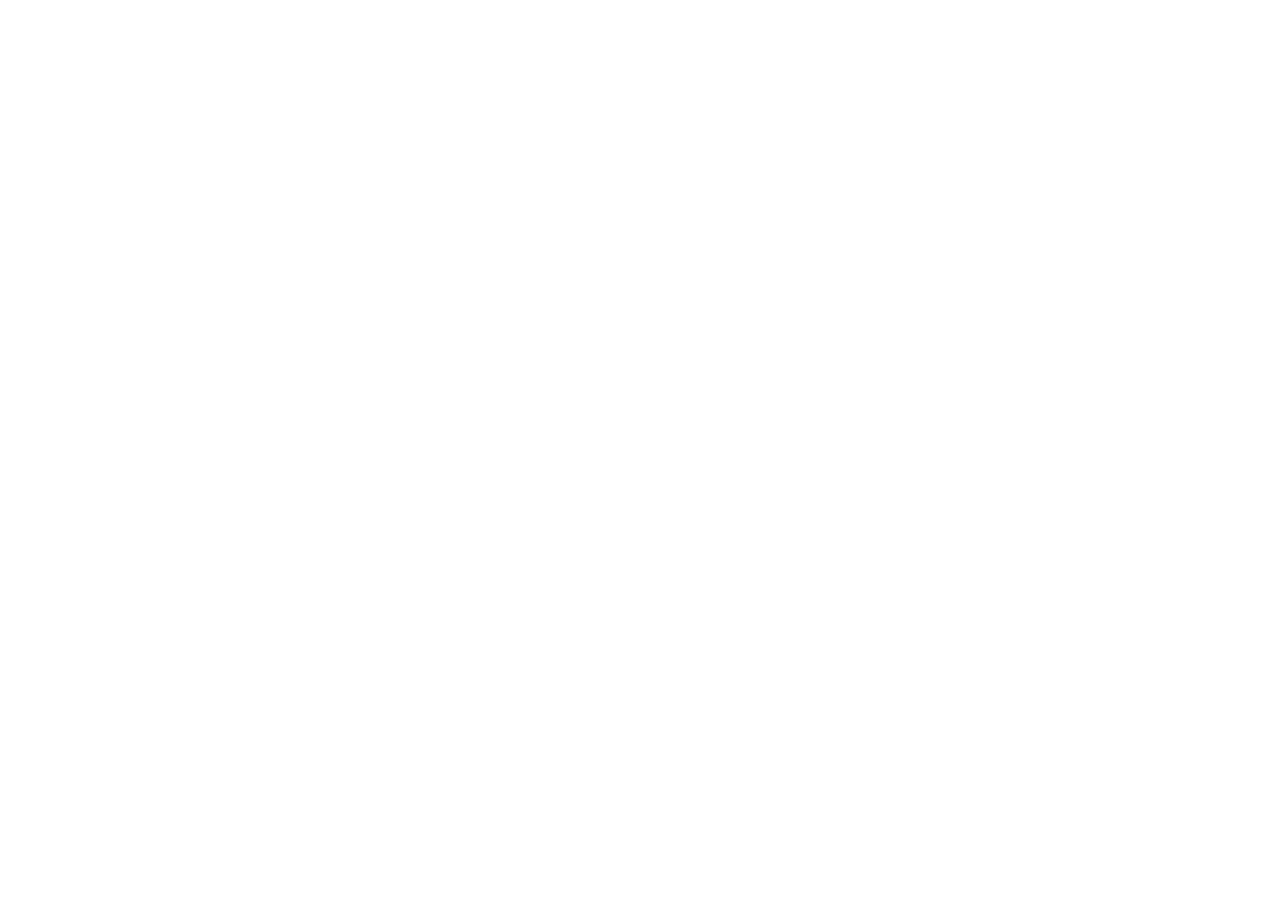
==== pages/pa_1.html @ e6907624 "Added project pages" ====
<!DOCTYPE html>
<html lang="en">
<head>
  <meta charset="UTF-8"/>
  <meta http-equiv="X-UA-Compatible" content="IE=edge"/>
  <link rel="icon" href="img/favicon.png"/>
  <meta name="viewport" content="width=device-width, initial-scale=1.0"/>
  <meta name="description" content="UoP CS4406 Computer Graphics Exercises"/>
  <link rel="stylesheet" href="./app.css"/>
</head>

<body>
  <div id="container"></div>
</body>
<script src="../libs/jquery.min.js"></script>
<script src="../libs/three-js/build/three.js"></script>
<script src="../libs/three-js/examples/js/controls/OrbitControls.js"></script>
<script src="../scripts/pa_1.js"></script>
</html>
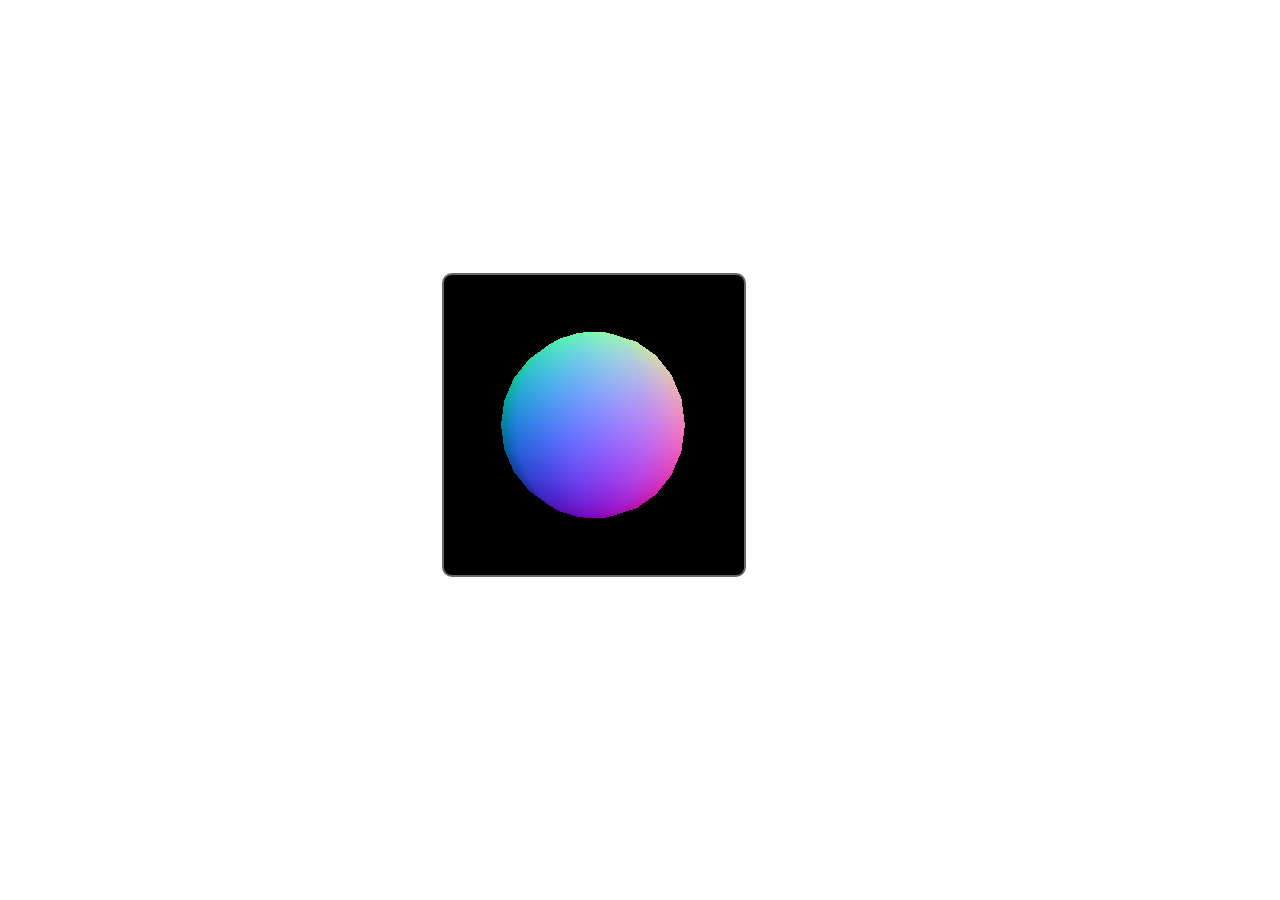
==== commit 2e8fc40f: "Updated pages" ====
--- a/pages/pa_1.html
+++ b/pages/pa_1.html
@@ -3,10 +3,10 @@
 <head>
   <meta charset="UTF-8"/>
   <meta http-equiv="X-UA-Compatible" content="IE=edge"/>
-  <link rel="icon" href="img/favicon.png"/>
+  <link rel="icon" href="../img/favicon.png"/>
   <meta name="viewport" content="width=device-width, initial-scale=1.0"/>
   <meta name="description" content="UoP CS4406 Computer Graphics Exercises"/>
-  <link rel="stylesheet" href="./app.css"/>
+  <link rel="stylesheet" href="../app.css"/>
 </head>
 
 <body>
--- a/app.css
+++ b/app.css
@@ -0,0 +1,29 @@
+html{
+  height: 100%;
+}
+body{
+  display: grid;
+  align-items: center;
+  margin: 10px;
+  width: calc(100% - 2 * 10px - 2 * 5%);
+  height: calc(100% - 2 * 10px - 2 * 5%);
+  padding: clamp(5px, 5%, 20px);
+  justify-content: center;
+}
+#container {
+  display: flex;
+  align-items: center;
+  align-content: center;
+  justify-items: center;
+  justify-content: center;
+  width: calc(80% + 2px);
+  height: calc(80% + 2px);
+  min-width: 300px;
+  min-height: 300px;
+}
+#container > canvas{
+  background: #686868;
+  border-radius: 10px;
+  border: 2px solid #686868;
+  cursor: pointer;
+}
